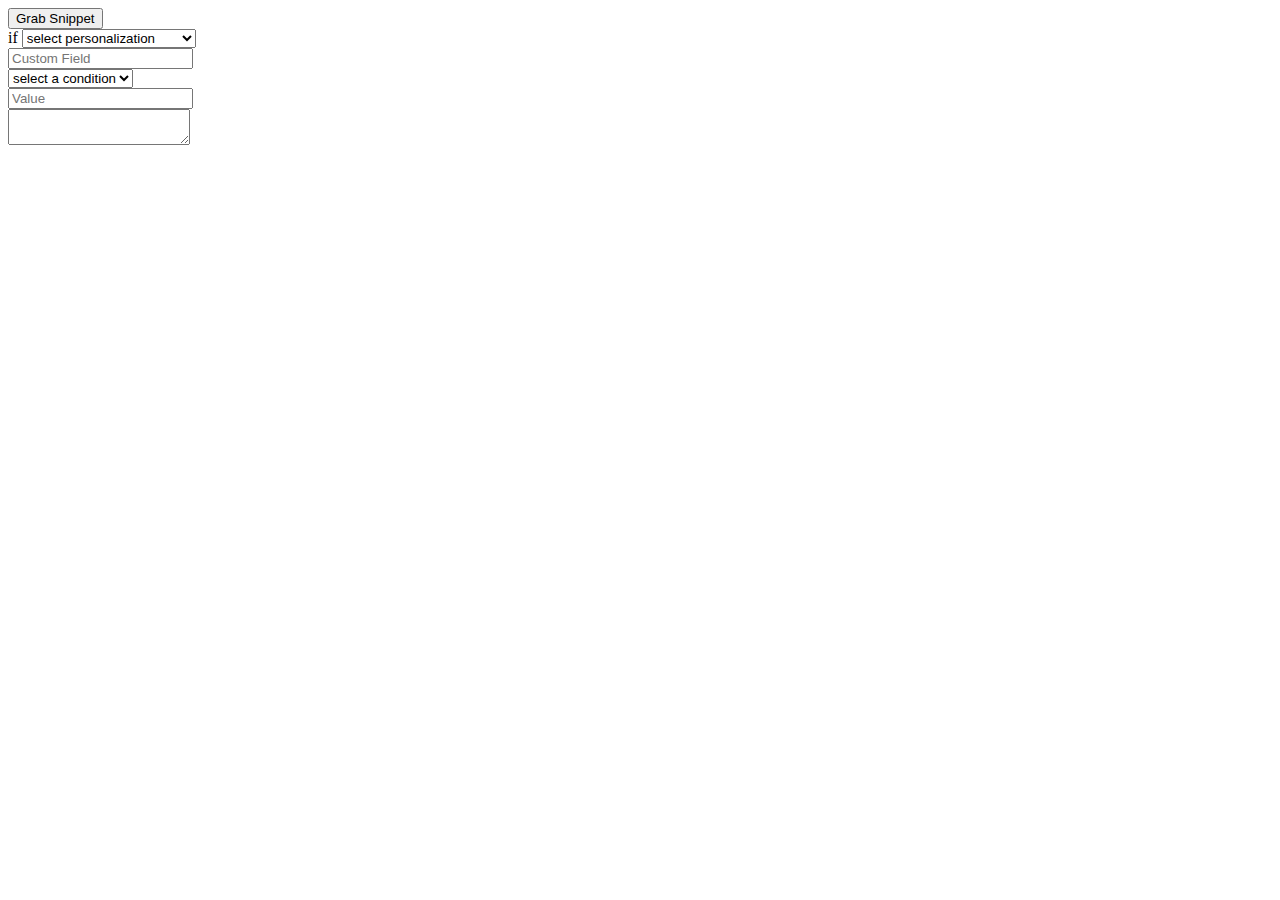
==== app/index.html @ e3cd2287 "Initial commit" ====
<!doctype html>
<html class="no-js" lang="">
  <head>
    <meta charset="utf-8">
    <meta name="description" content="">
    <meta name="viewport" content="width=device-width, initial-scale=1">
    <title>conditional</title>

    <link rel="apple-touch-icon" href="apple-touch-icon.png">
    <!-- Place favicon.ico in the root directory -->

    <!-- build:css styles/vendor.css -->
    <!-- bower:css -->
    <!-- endbower -->
    <!-- endbuild -->

    <!-- build:css styles/main.css -->
    <link rel="stylesheet" href="styles/main.css">
    <!-- endbuild -->

    <!-- build:js scripts/vendor/modernizr.js -->
    <script src="/bower_components/modernizr/modernizr.js"></script>
    <!-- endbuild -->
  </head>
  <body>
    <!--[if lt IE 10]>
      <p class="browserupgrade">You are using an <strong>outdated</strong> browser. Please <a href="http://browsehappy.com/">upgrade your browser</a> to improve your experience.</p>
    <![endif]-->

    <div class="footer">
      <button class="btn btn-primary" onClick="buildSnippet();">Grab Snippet</button>
    </div>

    <div class="container">

      <div class="row">
        <div class="col-sm-12">
          <div class="statement" id="statement01">
            <form class="form-inline">
              if
              <select class="form-control variable">
                <option disabled selected value>select personalization</option>
                <option value="firstname">First Name</option>
                <option value="lastname">Last Name</option>
                <option value="geog_country">Country</option>
                <option value="geog_region">Region (state in the USA)</option>
                <option value="geog_city">City</option>
                <option value="custom">Custom Field</option>
              </select>

              <div class="form-group custom_field">
                <input type="text" class="form-control" placeholder="Custom Field" />
              </div>

              <select class="form-control condition">
                <option disabled selected value>select a condition</option>
                <option value="eq_string">Equals (string)</option>
                <option value="eq_num">Equals (number)</option>
                <option value="not_empty">Is not empty</option>
              </select>

              <div class="form-group condition_value">
                <input type="text" class="form-control" placeholder="Value" />
              </div>
            </form>
          </div>
        </div>
      </div>
      <div class="row">
        <div class="col-sm-12" id="content01">
          <textarea class="htmlContent"></textarea>
        </div>
      </div>
    </div>

    <!-- Google Analytics: change UA-XXXXX-X to be your site's ID. -->
    <script>
      (function(b,o,i,l,e,r){b.GoogleAnalyticsObject=l;b[l]||(b[l]=
      function(){(b[l].q=b[l].q||[]).push(arguments)});b[l].l=+new Date;
      e=o.createElement(i);r=o.getElementsByTagName(i)[0];
      e.src='https://www.google-analytics.com/analytics.js';
      r.parentNode.insertBefore(e,r)}(window,document,'script','ga'));
      ga('create','UA-XXXXX-X');ga('send','pageview');
    </script>

    <!-- build:js scripts/vendor.js -->
    <!-- bower:js -->
    <script src="/bower_components/jquery/dist/jquery.js"></script>
    <!-- endbower -->
    <!-- endbuild -->

    <!-- build:js scripts/plugins.js -->
    <script src="/bower_components/bootstrap-sass/assets/javascripts/bootstrap/affix.js"></script>
    <script src="/bower_components/bootstrap-sass/assets/javascripts/bootstrap/alert.js"></script>
    <script src="/bower_components/bootstrap-sass/assets/javascripts/bootstrap/dropdown.js"></script>
    <script src="/bower_components/bootstrap-sass/assets/javascripts/bootstrap/tooltip.js"></script>
    <script src="/bower_components/bootstrap-sass/assets/javascripts/bootstrap/modal.js"></script>
    <script src="/bower_components/bootstrap-sass/assets/javascripts/bootstrap/transition.js"></script>
    <script src="/bower_components/bootstrap-sass/assets/javascripts/bootstrap/button.js"></script>
    <script src="/bower_components/bootstrap-sass/assets/javascripts/bootstrap/popover.js"></script>
    <script src="/bower_components/bootstrap-sass/assets/javascripts/bootstrap/carousel.js"></script>
    <script src="/bower_components/bootstrap-sass/assets/javascripts/bootstrap/scrollspy.js"></script>
    <script src="/bower_components/bootstrap-sass/assets/javascripts/bootstrap/collapse.js"></script>
    <script src="/bower_components/bootstrap-sass/assets/javascripts/bootstrap/tab.js"></script>
    <!-- endbuild -->

    <!-- build:js scripts/main.js -->
    <script src="scripts/main.js"></script>
    <!-- endbuild -->
  </body>
</html>
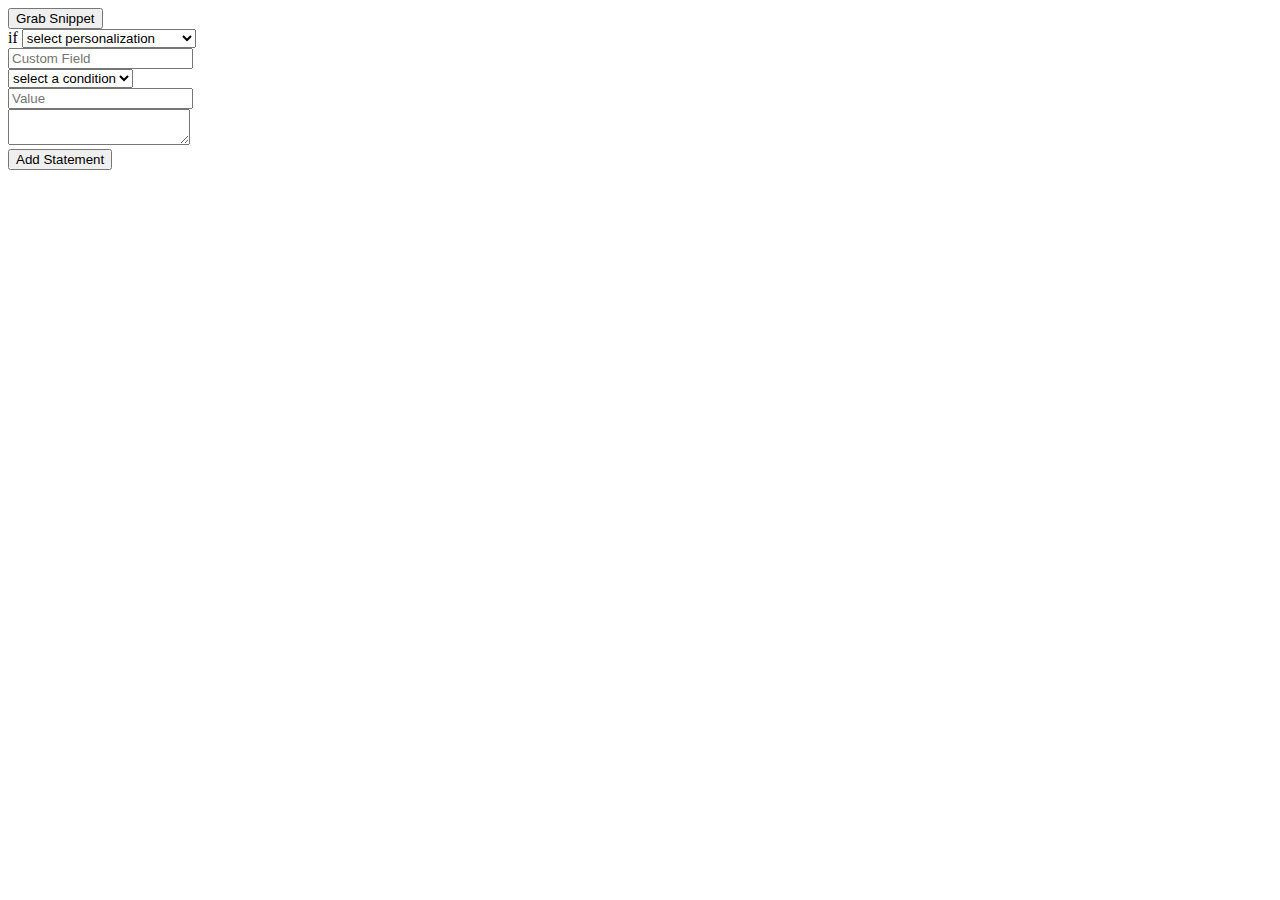
==== commit cd285c2e: "Add ability to add rows" ====
--- a/app/index.html
+++ b/app/index.html
@@ -33,44 +33,52 @@
 
     <div class="container">
 
-      <div class="row">
-        <div class="col-sm-12">
-          <div class="statement" id="statement01">
-            <form class="form-inline">
-              if
-              <select class="form-control variable">
-                <option disabled selected value>select personalization</option>
-                <option value="firstname">First Name</option>
-                <option value="lastname">Last Name</option>
-                <option value="geog_country">Country</option>
-                <option value="geog_region">Region (state in the USA)</option>
-                <option value="geog_city">City</option>
-                <option value="custom">Custom Field</option>
-              </select>
+      <div class="statementStream">
+        <div class="block1">
+          <div class="row">
+            <div class="col-sm-12">
+              <div class="statement">
+                <form class="form-inline">
+                  if
+                  <select class="form-control variable">
+                    <option disabled selected value>select personalization</option>
+                    <option value="firstname">First Name</option>
+                    <option value="lastname">Last Name</option>
+                    <option value="geog_country">Country</option>
+                    <option value="geog_region">Region (state in the USA)</option>
+                    <option value="geog_city">City</option>
+                    <option value="custom">Custom Field</option>
+                  </select>
 
-              <div class="form-group custom_field">
-                <input type="text" class="form-control" placeholder="Custom Field" />
+                  <div class="form-group custom_field">
+                    <input type="text" class="form-control" placeholder="Custom Field" />
+                  </div>
+
+                  <select class="form-control condition">
+                    <option disabled selected value>select a condition</option>
+                    <option value="eq_string">Equals (string)</option>
+                    <option value="eq_num">Equals (number)</option>
+                    <option value="not_empty">Is not empty</option>
+                  </select>
+
+                  <div class="form-group condition_value">
+                    <input type="text" class="form-control" placeholder="Value" />
+                  </div>
+                </form>
               </div>
+            </div>
+          </div>
 
-              <select class="form-control condition">
-                <option disabled selected value>select a condition</option>
-                <option value="eq_string">Equals (string)</option>
-                <option value="eq_num">Equals (number)</option>
-                <option value="not_empty">Is not empty</option>
-              </select>
-
-              <div class="form-group condition_value">
-                <input type="text" class="form-control" placeholder="Value" />
-              </div>
-            </form>
+          <div class="row">
+            <div class="col-sm-12">
+              <textarea class="htmlContent"></textarea>
+            </div>
           </div>
         </div>
       </div>
-      <div class="row">
-        <div class="col-sm-12" id="content01">
-          <textarea class="htmlContent"></textarea>
-        </div>
-      </div>
+
+      <button class="btn btn-secondary" onClick="newStatement();">Add Statement</button>
+
     </div>
 
     <!-- Google Analytics: change UA-XXXXX-X to be your site's ID. -->
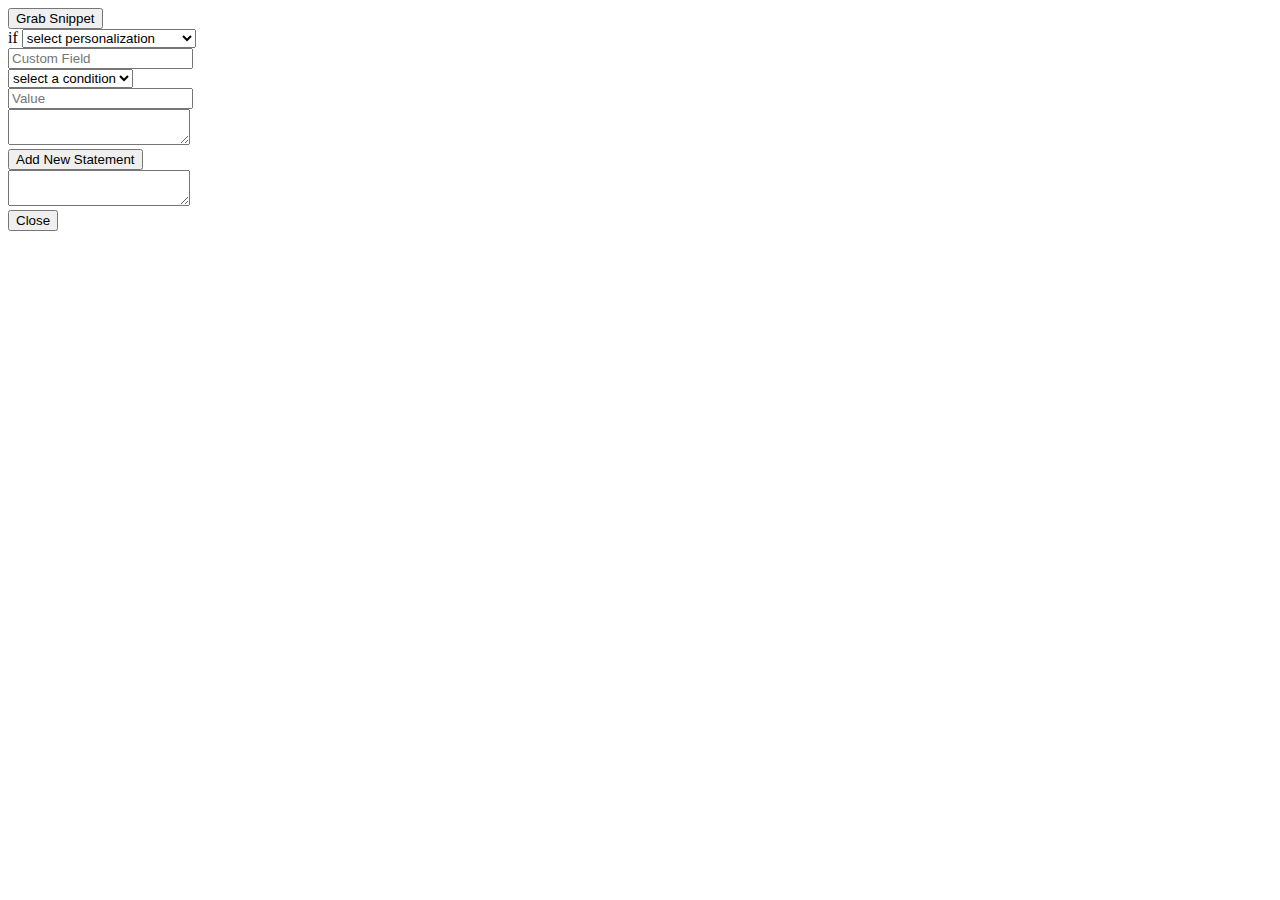
==== commit 836ef98d: "Add ability to generate multiple statements Add ability to copy generated code" ====
--- a/app/index.html
+++ b/app/index.html
@@ -77,7 +77,20 @@
         </div>
       </div>
 
-      <button class="btn btn-secondary" onClick="newStatement();">Add Statement</button>
+      <button class="btn btn-success btn-block btn-bottom" onClick="newStatement();">Add New Statement</button>
+
+
+      <div class="modal fade" tabindex="-1" role="dialog" id="snippetModal">
+        <div class="modal-dialog" role="document">
+          <div class="modal-content">
+              <textarea id="snippet" onclick="this.focus();this.select()" readonly="readonly"></textarea>
+            <div class="modal-footer">
+              <button type="button" class="btn btn-default" data-dismiss="modal">Close</button>
+            </div>
+          </div><!-- /.modal-content -->
+        </div><!-- /.modal-dialog -->
+      </div><!-- /.modal -->
+
 
     </div>
 
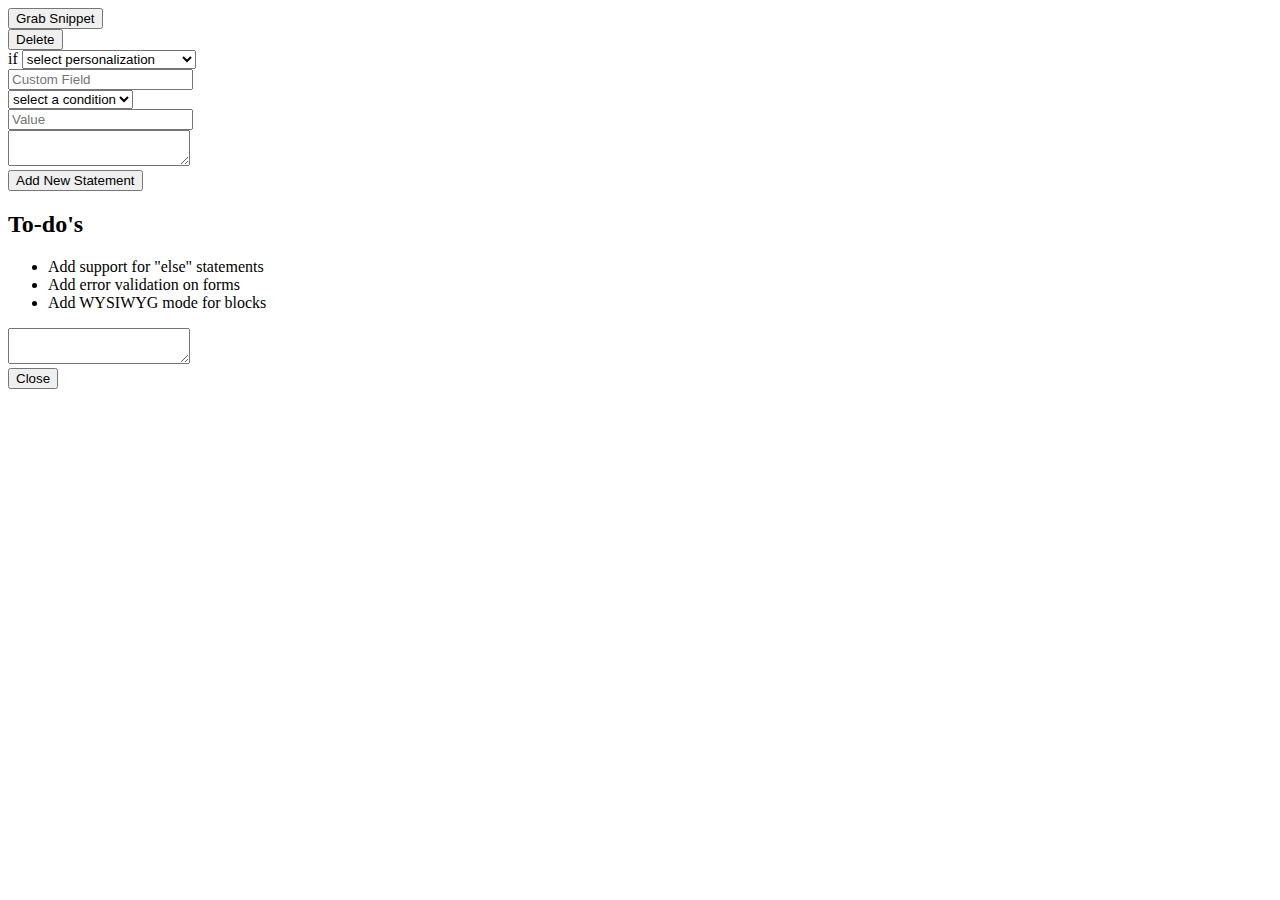
==== commit 43bf3710: "Add ability to delete blocks Add foundation for else statements Update styling" ====
--- a/app/index.html
+++ b/app/index.html
@@ -38,6 +38,8 @@
           <div class="row">
             <div class="col-sm-12">
               <div class="statement">
+                <button onClick="removeBlock(this);" class="btn-link pull-right delete-block">Delete</button>
+
                 <form class="form-inline">
                   if
                   <select class="form-control variable">
@@ -77,7 +79,27 @@
         </div>
       </div>
 
-      <button class="btn btn-success btn-block btn-bottom" onClick="newStatement();">Add New Statement</button>
+      <div class="btn-container">
+        <!-- <button class="btn btn-info btn-half btn-bottom" onClick="newStatement(0);">Add Else Statement</button> -->
+        <button class="btn btn-success btn-half btn-bottom" onClick="newStatement(1);">Add New Statement</button>
+      </div>
+
+      <div class="row">
+        <div class="col-sm-12">
+          <h2>To-do's</h2>
+          <ul>
+            <li>
+              Add support for "else" statements
+            </li>
+            <li>
+              Add error validation on forms
+            </li>
+            <li>
+              Add WYSIWYG mode for blocks
+            </li>
+          </ul>
+        </div>
+      </div>
 
 
       <div class="modal fade" tabindex="-1" role="dialog" id="snippetModal">
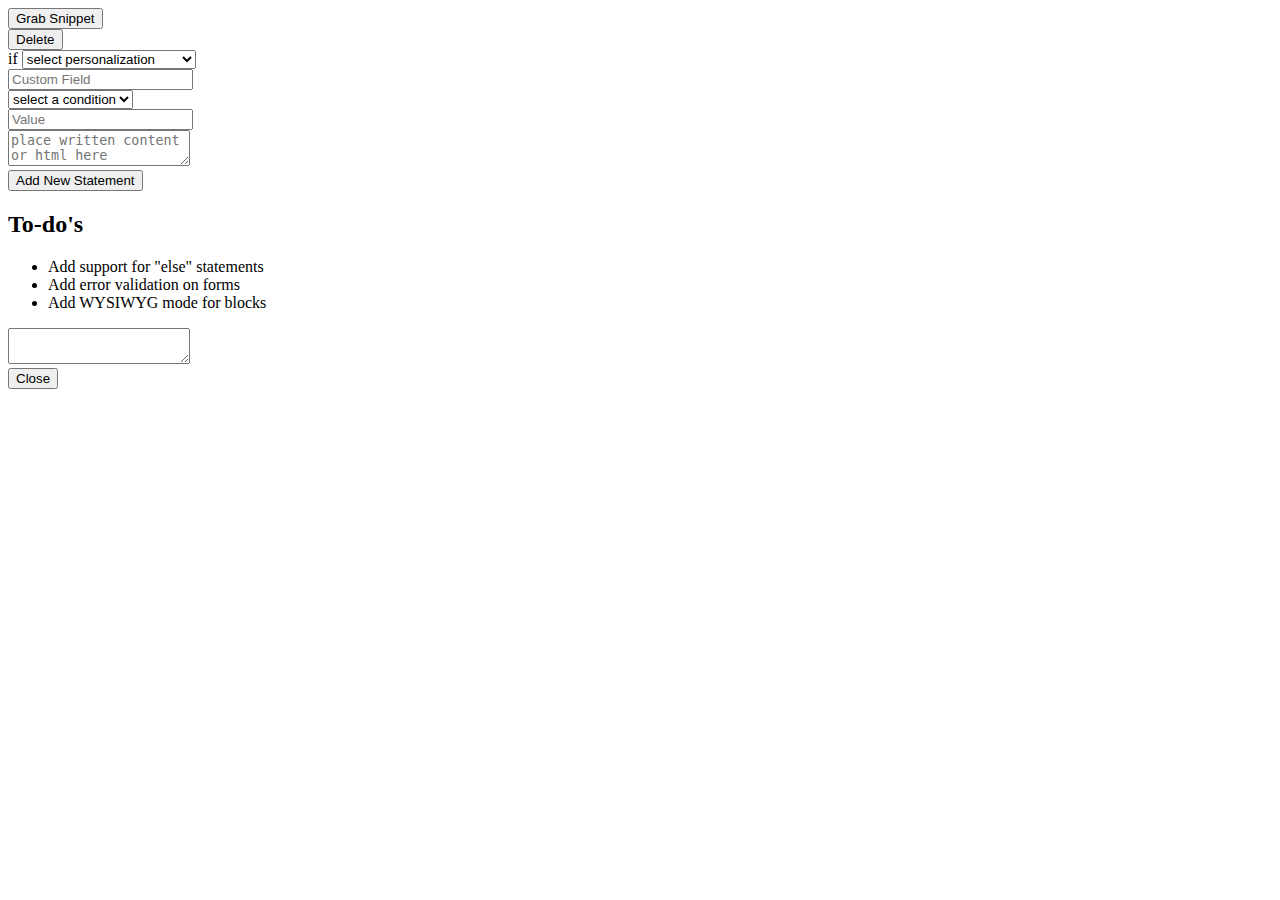
==== commit a4d8b7c7: "Update textarea resizing rules" ====
--- a/app/index.html
+++ b/app/index.html
@@ -73,7 +73,7 @@
 
           <div class="row">
             <div class="col-sm-12">
-              <textarea class="htmlContent"></textarea>
+              <textarea class="htmlContent" placeholder="place written content or html here"></textarea>
             </div>
           </div>
         </div>
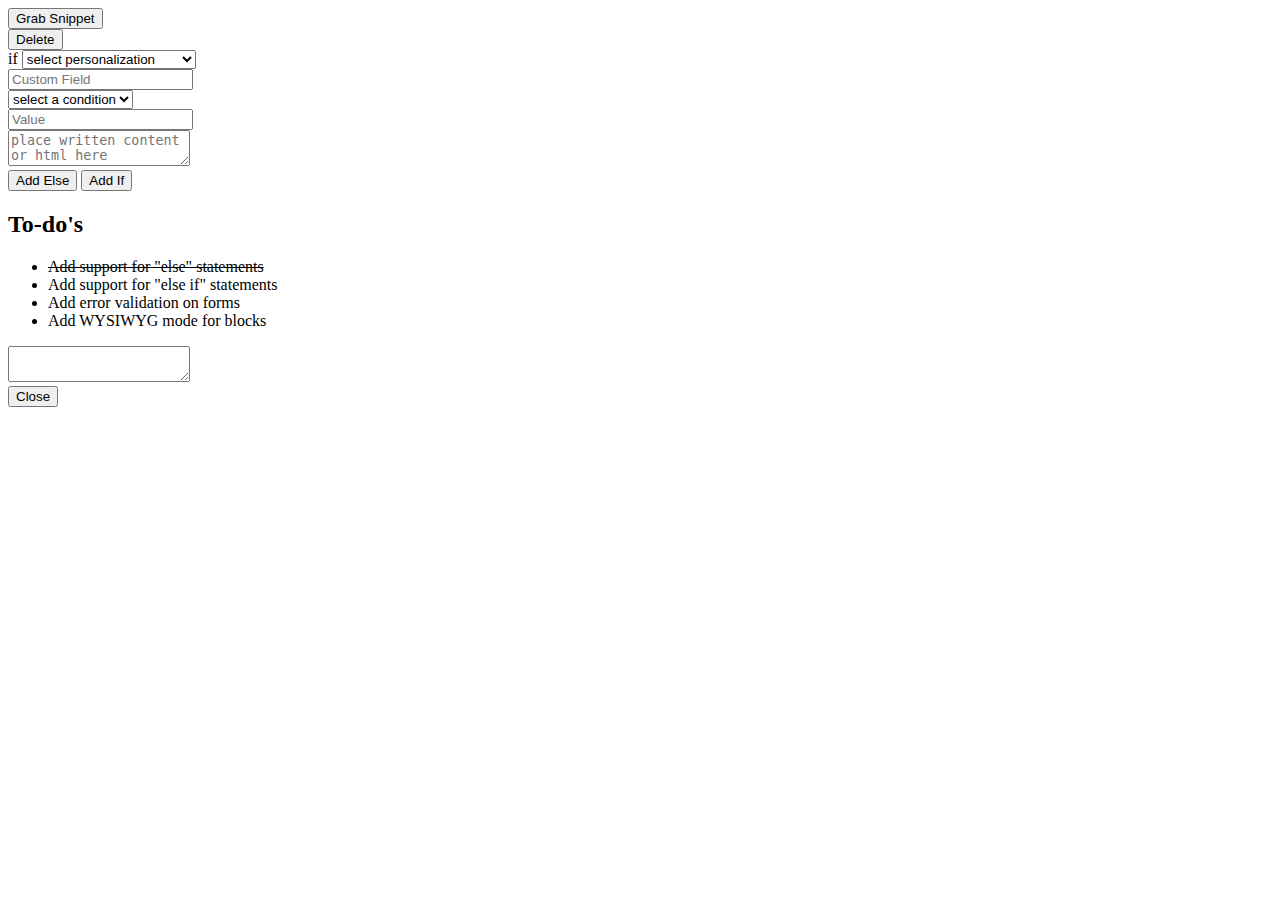
==== commit b6dba583: "Add support for else statements" ====
--- a/app/index.html
+++ b/app/index.html
@@ -80,16 +80,19 @@
       </div>
 
       <div class="btn-container">
-        <!-- <button class="btn btn-info btn-half btn-bottom" onClick="newStatement(0);">Add Else Statement</button> -->
-        <button class="btn btn-success btn-half btn-bottom" onClick="newStatement(1);">Add New Statement</button>
+        <button class="btn btn-info btn-half btn-bottom" onClick="newStatement(0);">Add Else</button>
+        <button class="btn btn-success btn-half btn-bottom" onClick="newStatement(1);">Add If</button>
       </div>
 
       <div class="row">
         <div class="col-sm-12">
           <h2>To-do's</h2>
           <ul>
+            <li style="text-decoration: line-through;">
+              Add support for "else" statements
+            </li>
             <li>
-              Add support for "else" statements
+              Add support for "else if" statements
             </li>
             <li>
               Add error validation on forms
